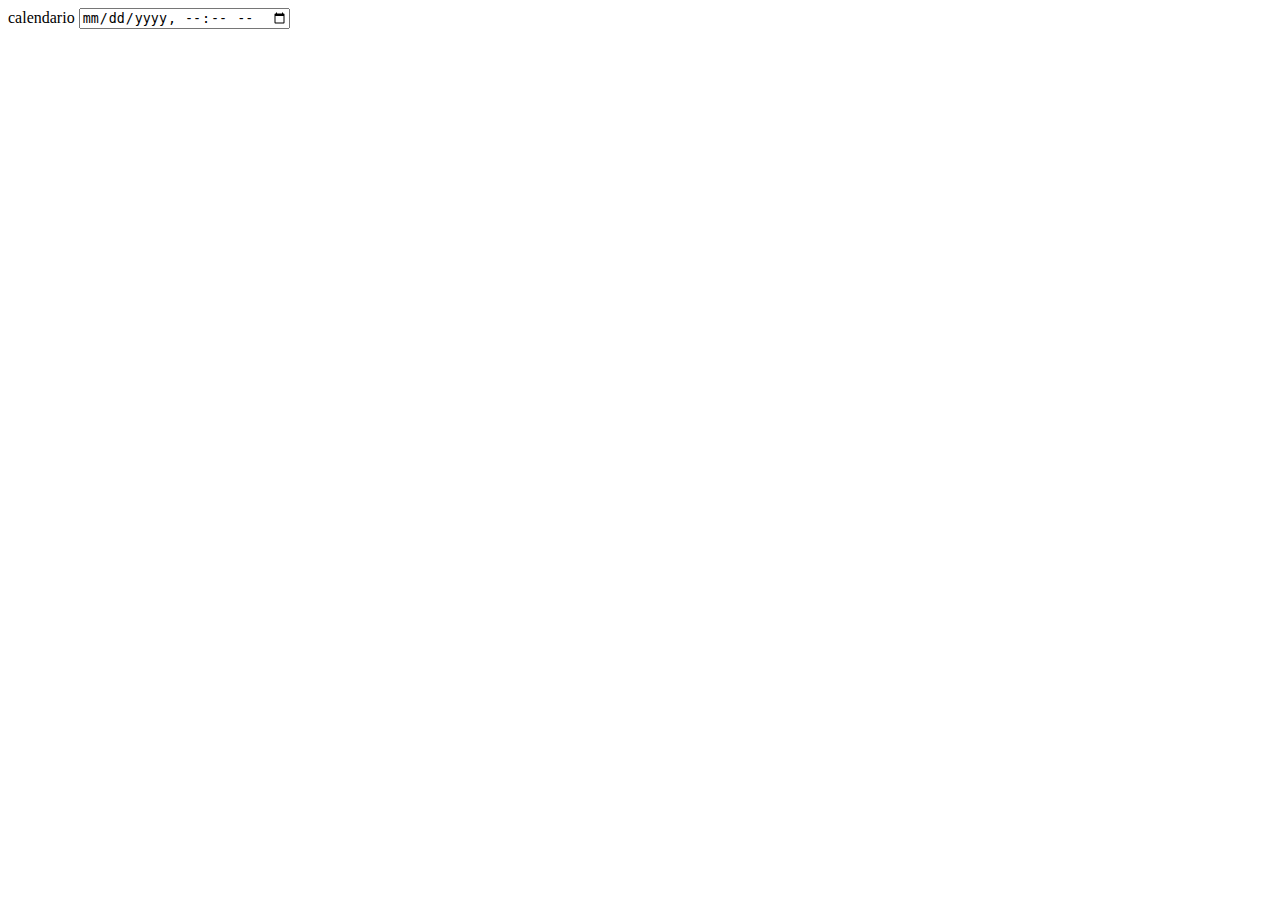
==== clase_calendario./calendario_index.html @ 62ca385f "para hacer calendario perro" ====
<!DOCTYPE html>
<html lang="en">
<head>
    <meta charset="UTF-8">
    <meta name="viewport" content="width=, initial-scale=1.0">
    <title>calendario</title>
</head>
<body>
    
 <!-- dejare esto comentado esta es la forma mas complicada de color una calenderisacion utilizando 
    inputs por medio del form
    en este archivo quedara la manera sencilla
      <  <form action="">
        <label for="hora">
            <span>hora</span>
            <input type="time" id="hora" name="hora" >
        </label>
        <label for="dia">
            <span>dia</span>
            <input type="date" id="dia" name="dia" >
        </label>
        <label for="mes">
            <span>mes</span>
            <input type="month" id="mes" name="mes" >
            <label for="semana">
                <span>semana</span>
                <input type="week" id="semana" name="semana" >
            </label>
        </label>
        <input type="submit">>
    </form>-->
    <form action="">
        <label for="">
            <span>calendario</span>
            <input type="datetime-local" id="calendario" name="calendario">
        </label>
    </form>
    
</body>
</html>
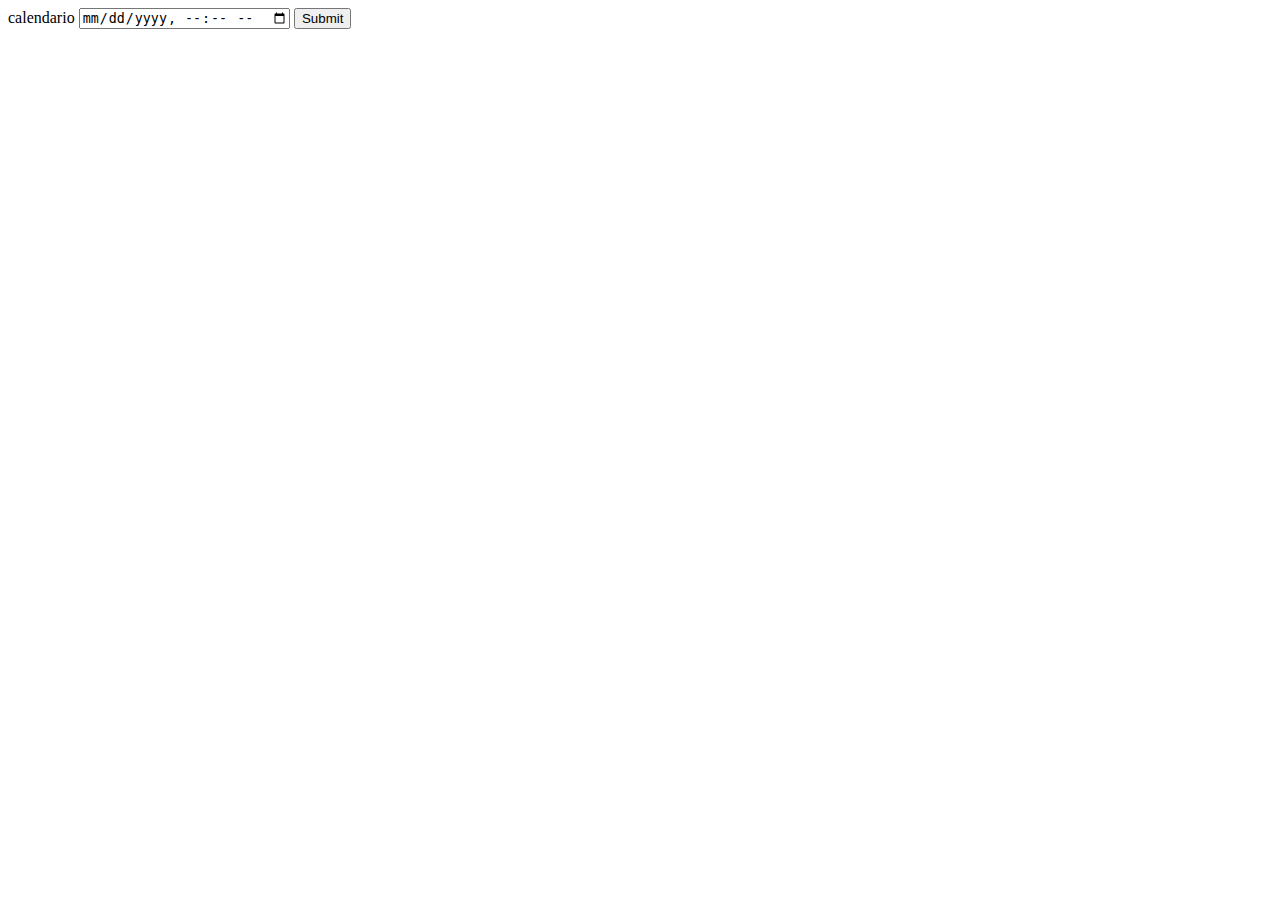
==== commit 7407e863: "agregando carpeta de ubuntu" ====
--- a/clase_calendario./calendario_index.html
+++ b/clase_calendario./calendario_index.html
@@ -10,6 +10,13 @@
  <!-- dejare esto comentado esta es la forma mas complicada de color una calenderisacion utilizando 
     inputs por medio del form
     en este archivo quedara la manera sencilla
+
+    utilizando la funcion date-local puedo generar exatamente lo mismo que esta abajo pero simplificado 
+    todos estos tips van de la mano al hecho de que los formularios son cosas molestas
+    entonces entre mas simplificado sea muchisimo mejor para el usuario :3
+
+    al final la ultima etiqueta submit es justamente la que enviara la informacion que sea recabada en en el formulario
+    a nuestra base de datos
       <  <form action="">
         <label for="hora">
             <span>hora</span>
@@ -34,6 +41,7 @@
             <span>calendario</span>
             <input type="datetime-local" id="calendario" name="calendario">
         </label>
+        <input type="submit">
     </form>
     
 </body>
